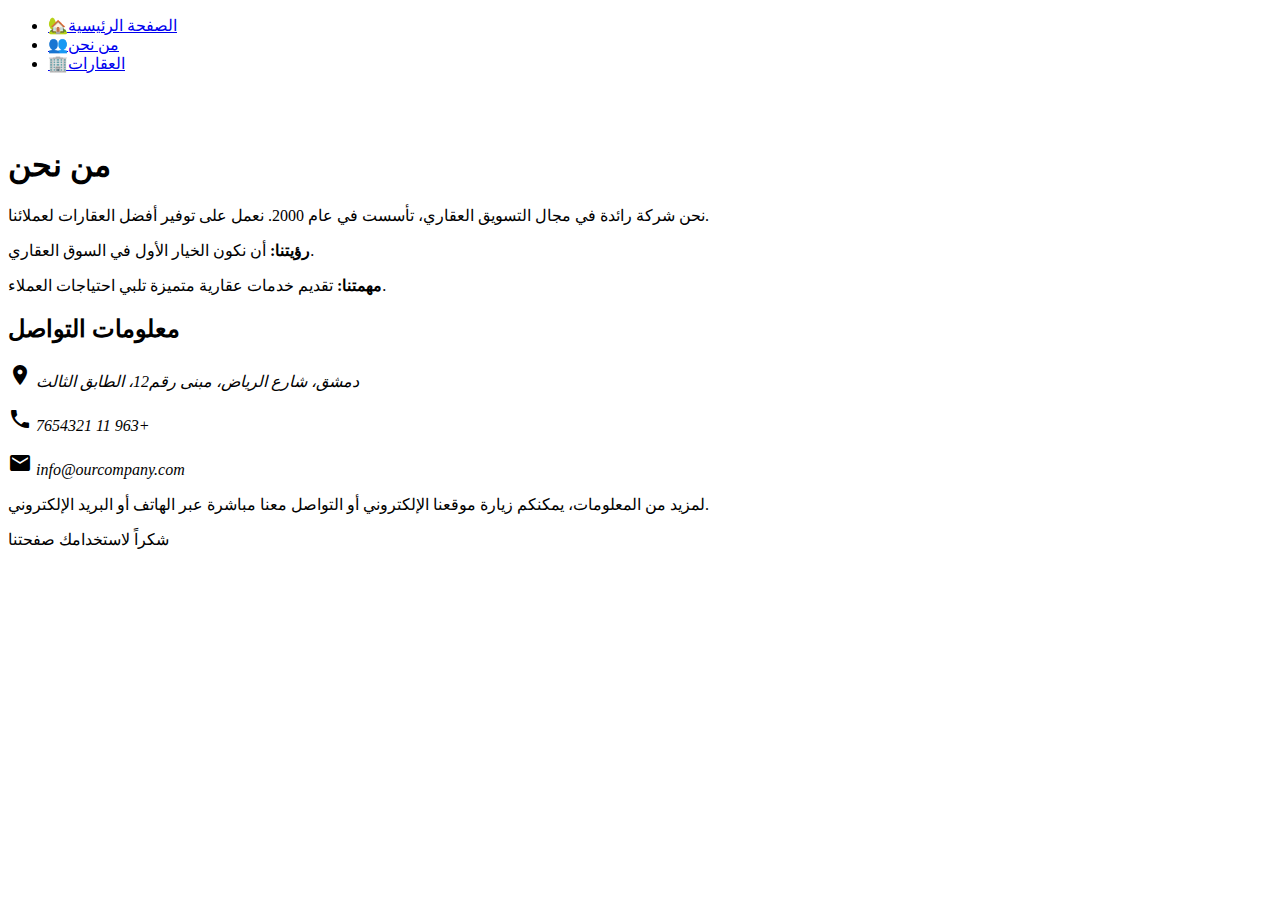
==== AboutUs.html @ 82140fa4 "Add files via upload" ====
<!DOCTYPE html>
<html lang="ar">
<head>
    <meta charset="UTF-8">
    <meta name="viewport" content="width=device-width, initial-scale=1.0">
    <link rel="stylesheet" href="Style.css">
    <link href="https://fonts.googleapis.com/icon?family=Material+Icons" rel="stylesheet">
    <title>من نحن</title>
</head>
<body>
    <header>
        <!-- Navbar here -->
        <nav>
            <ul>
                <li class="nav-item"><a href="home.html"> 🏡الصفحة الرئيسية</a></li>
                <li class="nav-item"><a href="AboutUs.html">👥من نحن</a></li>
                <li class="nav-item"><a href="Properties.html">🏢العقارات</a></li>
            </ul>
        </nav>
        <br><br>
    </header>
    <section class="company-info">
        <h1>من نحن</h1>
        <p>نحن شركة رائدة في مجال التسويق العقاري، تأسست في عام 2000. نعمل على توفير أفضل العقارات لعملائنا.</p>
        <p><strong>رؤيتنا:</strong> أن نكون الخيار الأول في السوق العقاري.</p>
        <p><strong>مهمتنا:</strong> تقديم خدمات عقارية متميزة تلبي احتياجات العملاء.</p>
    </section>
    <section class="contact-info">
        <h2>معلومات التواصل</h2>
        <div class="contact-info-container"></div>
        <p><i class="material-icons">&#xe0c8;</i> <i class="contact-info-text"> دمشق، شارع الرياض، مبنى رقم12، الطابق الثالث  </i></p>
        <p><i class="material-icons">&#xe551;</i> <i class="contact-info-text"> 7654321 11 963+</i></p>
        <p><i class="material-icons">&#xe0be;</i><i class="contact-info-text">  info@ourcompany.com </i></p>
        <p>لمزيد من المعلومات، يمكنكم زيارة موقعنا الإلكتروني أو التواصل معنا مباشرة عبر الهاتف أو البريد الإلكتروني.</p>
    </section>
    <footer>
        شكراً لاستخدامك صفحتنا
    </footer>
</body>
</html>
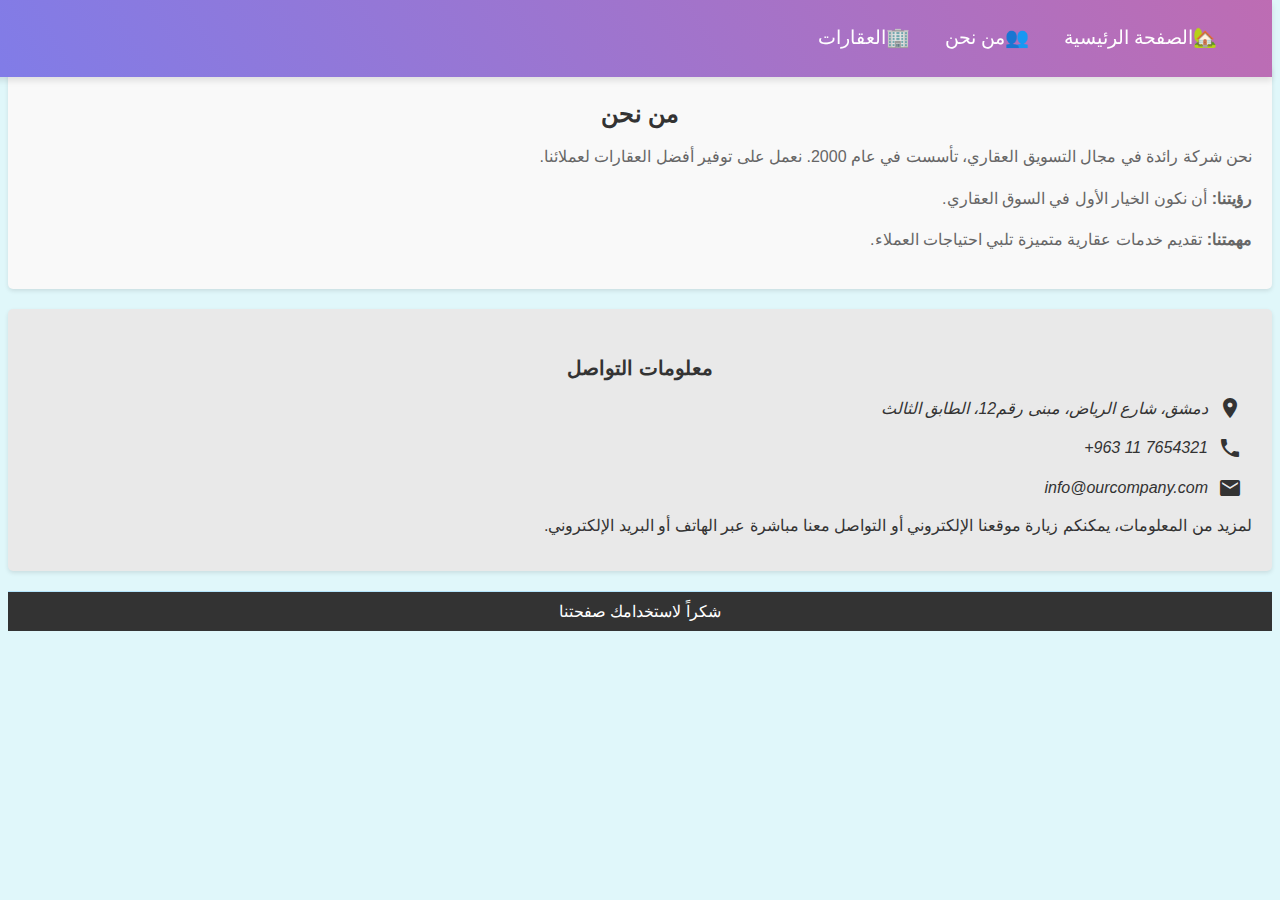
==== commit f75ffb7d: "Update AboutUs.html" ====
--- a/AboutUs.html
+++ b/AboutUs.html
@@ -12,7 +12,7 @@
         <!-- Navbar here -->
         <nav>
             <ul>
-                <li class="nav-item"><a href="home.html"> 🏡الصفحة الرئيسية</a></li>
+                <li class="nav-item"><a href="index.html"> 🏡الصفحة الرئيسية</a></li>
                 <li class="nav-item"><a href="AboutUs.html">👥من نحن</a></li>
                 <li class="nav-item"><a href="Properties.html">🏢العقارات</a></li>
             </ul>
@@ -37,4 +37,4 @@
         شكراً لاستخدامك صفحتنا
     </footer>
 </body>
-</html>+</html>
--- a/Style.css
+++ b/Style.css
@@ -0,0 +1,280 @@
+@keyframes shimmeringGradient {
+    0% {
+        background-position: 0% 50%;
+    }
+    50% {
+        background-position: 100% 50%;
+    }
+    100% {
+        background-position: 0% 50%;
+    }
+}
+
+body {
+    direction: rtl; 
+    font-family: 'Segoe UI', Tahoma, Geneva, Verdana, sans-serif;
+    background-color: #E0F7FA; 
+    color: #333; 
+}
+
+nav {
+    margin: 0;
+    padding: 10px 0;
+    background: linear-gradient(60deg, #6a82fb, #fc5c7d, #fccb90, #6a82fb, #fc5c7d, #fccb90);
+    background-size: 1200% 1200%;
+    animation: shimmeringGradient 30s ease infinite;
+    display: flex;
+    justify-content: space-between;
+    align-items: center;
+    text-align: center;
+    position: fixed;
+    top: 0;
+    width: 100%;
+    box-shadow: 0 4px 6px rgba(0,0,0,0.1);
+    transition: background-color 0.3s ease-in-out;
+}
+
+.nav-item {
+    display: inline;
+    font-size: larger;
+    padding: 10px 15px;
+    position: relative;
+    color: #ffffff; 
+}
+
+.nav-item {
+    display: inline;
+    font-size: larger;
+    padding: 10px 15px;
+    position: relative;
+    color: #ffffff; 
+}
+
+.nav-item a {
+    transition: color 0.3s ease-in-out;
+    text-decoration: none;
+    color: inherit; 
+    display: inline-block;
+}
+
+.nav-item a::after {
+    content: '';
+    display: block;
+    width: 0;
+    height: 2px;
+    background: #ffffff; 
+    transition: width 0.3s;
+}
+
+.nav-item a:hover::after {
+    width: 100%; 
+}
+
+.nav-item a:hover {
+    background-color: rgba(255, 255, 255, 0.2); 
+    border-radius: 5px;
+    cursor: pointer;
+    transform: scale(1.1); 
+}
+
+footer {
+    background-color: #E3F2FD; 
+    padding: 25px;
+    color: #333;
+    font-size: 1em;
+    border-top: 1px solid #B3E5FC;
+    position: fixed; 
+    bottom: 0;
+    width: 100%;
+}
+
+.student-names-container {
+    display: flex;
+    flex-direction: column;
+    align-items: center;
+    justify-self: start;
+.student-names-title {
+    font-size: 1.5em;
+    color: #333;
+    margin-bottom: 10px;
+}
+
+.student-names-list {
+    list-style: none; 
+    padding: 0;
+    display: grid; 
+    grid-template-columns: repeat(auto-fill, minmax(200px, 1fr));
+    gap: 10px; 
+}
+
+.student-name {
+    background-color: #E3F2FD; 
+    border: 1px solid #B3E5FC; 
+    padding: 10px; 
+    margin: 5px; 
+    border-radius: 5px; 
+    font-size: 1.2em; 
+    text-align: center; 
+    box-shadow: 0 2px 5px rgba(0,0,0,0.1); 
+}
+}
+
+.company-info {
+    background-color: #f9f9f9;
+    padding: 20px;
+    margin: 20px 0;
+    border-radius: 5px;
+    box-shadow: 0 2px 4px rgba(0, 0, 0, 0.1);
+}
+
+.company-info h1 {
+    color: #333;
+    font-size: 24px;
+    text-align: center;
+}
+
+.company-info p {
+    color: #666;
+    font-size: 16px;
+    line-height: 1.6;
+}
+
+.contact-info {
+    background-color: #e9e9e9;
+    padding: 20px;
+    margin: 20px 0;
+    border-radius: 5px;
+    box-shadow: 0 2px 4px rgba(0, 0, 0, 0.1);
+}
+
+.contact-info h2 {
+    padding-top: 10px;
+    color: #333;
+    font-size: 20px;
+    text-align: center;
+}
+
+.contact-info-container {
+    color: #666;
+    font-size: 14px;
+    line-height: 1.6;
+}
+
+
+footer {
+    background-color: #333;
+    color: #fff;
+    text-align: center;
+    padding: 10px 0;
+}
+
+
+.contact-info p {
+    display: flex;
+    align-items: center;
+}
+
+.contact-info p i {
+    margin-right: 10px;
+}
+th{
+ padding-top: 10px;
+ padding-left: 3px;
+ padding-right: 3px;
+}
+
+.btn-primary {
+    background-color: #007bff;
+    color: #fff;
+    padding: 10px 20px;
+    border: none;
+    border-radius: 5px;
+    cursor: pointer;
+    font-size: 16px;
+}
+
+.btn-primary:hover {
+    background-color: #0056b3;
+}
+
+.modal {
+    display: none;
+    position: fixed;
+    z-index: 1;
+    left: 0;
+    top: 0;
+    width: 100%;
+    height: 100%;
+    overflow: auto;
+    background-color: rgb(0,0,0);
+    background-color: rgba(0,0,0,0.4);
+}
+.modal-content {
+    background-color: #fefefe;
+    margin: 15% auto;
+    padding: 20px;
+    border: 1px solid #888;
+    width: 80%;
+}
+.close {
+    color: #aaa;
+    float: right;
+    font-size: 28px;
+    font-weight: bold;
+}
+.close:hover,
+.close:focus {
+    color: black;
+    text-decoration: none;
+    cursor: pointer;
+}
+label {
+    display: block;
+    margin-bottom: 10px;
+}
+
+input[type="text"],
+input[type="email"],
+textarea {
+    width: 100%;
+    padding: 8px;
+    margin-bottom: 10px;
+    border: 1px solid #ccc;
+    border-radius: 4px;
+}
+
+button {
+    background-color: #007bff;
+    color: white;
+    padding: 10px 20px;
+    border: none;
+    border-radius: 4px;
+    cursor: pointer;
+}
+
+button:hover {
+    background-color: #0056b3;
+}
+td {
+    padding: 10px;
+    text-align: center;
+    font-size: 14px;
+    font-weight: bold;
+    color: #333;
+    border-bottom: 1px solid #ccc;
+    border-right: 1px solid #ccc;
+    border-left: 1px solid #ccc;
+    border-top: 1px solid #ccc;
+    border-radius: 5px;
+}
+
+@media (max-width: 1530px) {
+    footer {
+        position: relative; 
+    }
+
+    .main-content {
+        margin-bottom: 100px; 
+    }
+}
+
